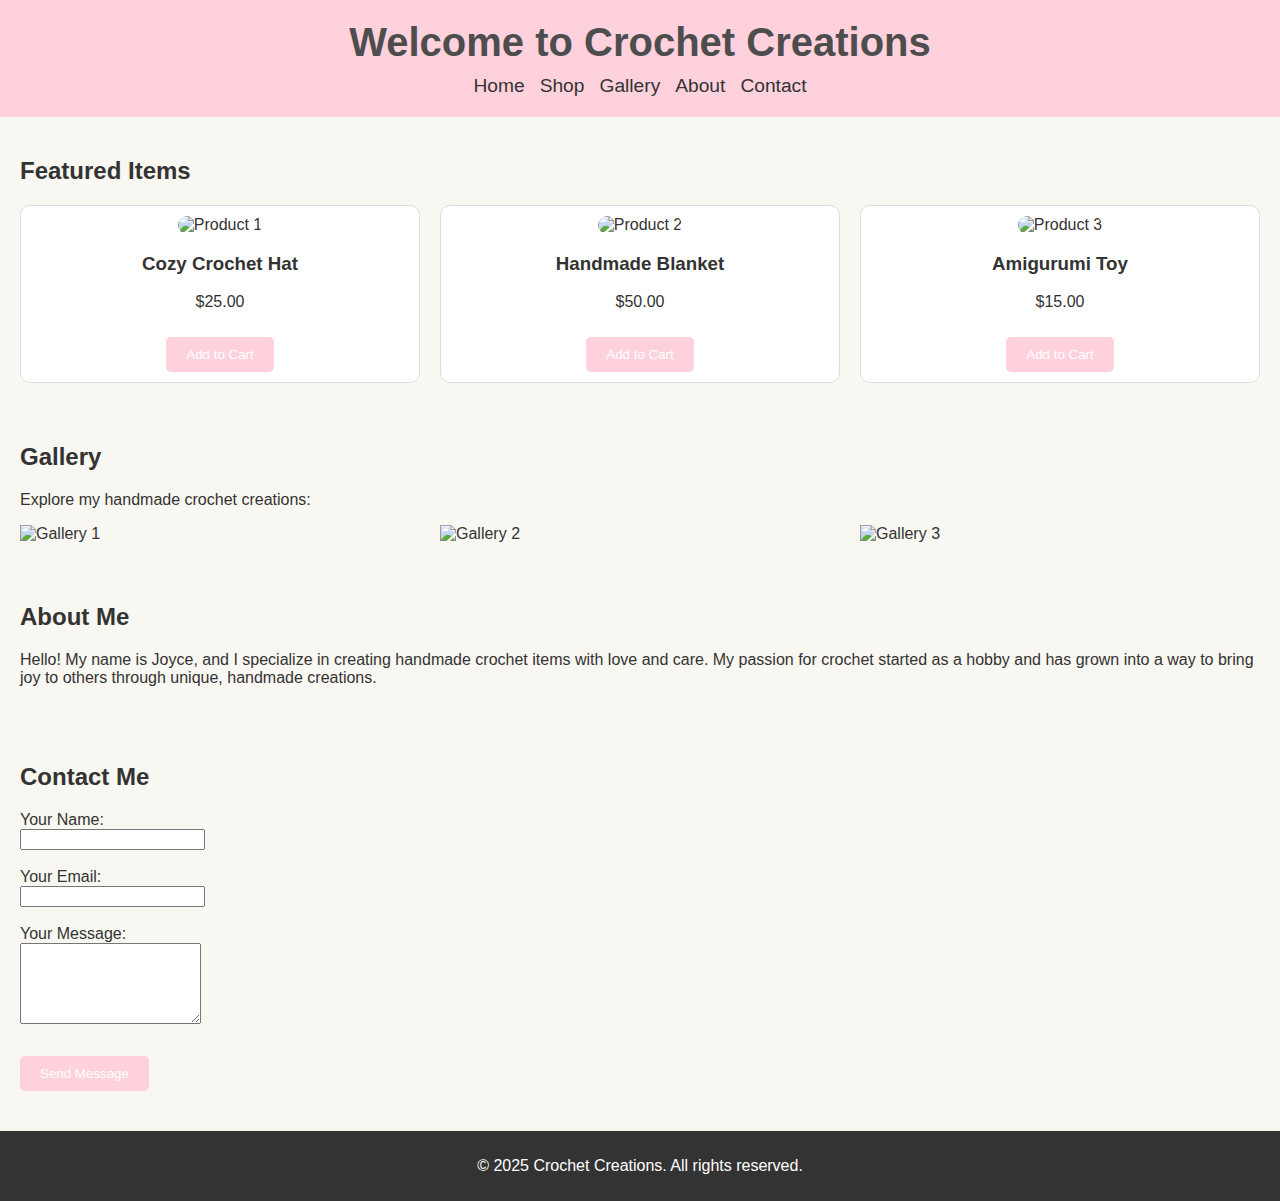
==== emily.html @ 39c227a3 "add" ====
<!DOCTYPE html>
<html lang="en">
<head>
    <meta charset="UTF-8">
    <meta name="viewport" content="width=device-width, initial-scale=1.0">
    <title>Crochet Creations</title>
    <style>
        body {
            font-family: 'Arial', sans-serif;
            margin: 0;
            padding: 0;
            background-color: #f9f7f1;
            color: #333;
        }
        header {
            background-color: #ffd1dc;
            padding: 20px;
            text-align: center;
        }
        header h1 {
            margin: 0;
            font-size: 2.5em;
            color: #4d4d4d;
        }
        nav {
            display: flex;
            justify-content: center;
            gap: 15px;
            margin-top: 10px;
        }
        nav a {
            text-decoration: none;
            color: #333;
            font-size: 1.2em;
        }
        .container {
            padding: 20px;
        }
        .products {
            display: grid;
            grid-template-columns: repeat(auto-fit, minmax(200px, 1fr));
            gap: 20px;
        }
        .product {
            border: 1px solid #ddd;
            border-radius: 10px;
            padding: 10px;
            text-align: center;
            background: #fff;
        }
        .product img {
            max-width: 100%;
            height: auto;
            border-radius: 10px;
        }
        .button {
            background-color: #ffd1dc;
            border: none;
            padding: 10px 20px;
            border-radius: 5px;
            color: white;
            cursor: pointer;
            margin-top: 10px;
        }
        footer {
            background-color: #333;
            color: white;
            text-align: center;
            padding: 10px;
            margin-top: 20px;
        }
    </style>
</head>
<body>
    <header>
        <h1>Welcome to Crochet Creations</h1>
        <nav>
            <a href="#home">Home</a>
            <a href="#shop">Shop</a>
            <a href="#gallery">Gallery</a>
            <a href="#about">About</a>
            <a href="#contact">Contact</a>
        </nav>
    </header>

    <div id="home" class="container">
        <h2>Featured Items</h2>
        <div class="products">
            <div class="product">
                <img src="https://via.placeholder.com/200" alt="Product 1">
                <h3>Cozy Crochet Hat</h3>
                <p>$25.00</p>
                <button class="button">Add to Cart</button>
            </div>
            <div class="product">
                <img src="https://via.placeholder.com/200" alt="Product 2">
                <h3>Handmade Blanket</h3>
                <p>$50.00</p>
                <button class="button">Add to Cart</button>
            </div>
            <div class="product">
                <img src="https://via.placeholder.com/200" alt="Product 3">
                <h3>Amigurumi Toy</h3>
                <p>$15.00</p>
                <button class="button">Add to Cart</button>
            </div>
        </div>
    </div>

    <div id="gallery" class="container">
        <h2>Gallery</h2>
        <p>Explore my handmade crochet creations:</p>
        <div class="products">
            <img src="https://via.placeholder.com/200" alt="Gallery 1">
            <img src="https://via.placeholder.com/200" alt="Gallery 2">
            <img src="https://via.placeholder.com/200" alt="Gallery 3">
        </div>
    </div>

    <div id="about" class="container">
        <h2>About Me</h2>
        <p>Hello! My name is Joyce, and I specialize in creating handmade crochet items with love and care. My passion for crochet started as a hobby and has grown into a way to bring joy to others through unique, handmade creations.</p>
    </div>

    <div id="contact" class="container">
        <h2>Contact Me</h2>
        <form>
            <label for="name">Your Name:</label><br>
            <input type="text" id="name" name="name" required><br><br>
            <label for="email">Your Email:</label><br>
            <input type="email" id="email" name="email" required><br><br>
            <label for="message">Your Message:</label><br>
            <textarea id="message" name="message" rows="5" required></textarea><br><br>
            <button type="submit" class="button">Send Message</button>
        </form>
    </div>

    <footer>
        <p>&copy; 2025 Crochet Creations. All rights reserved.</p>
    </footer>
</body>
</html>
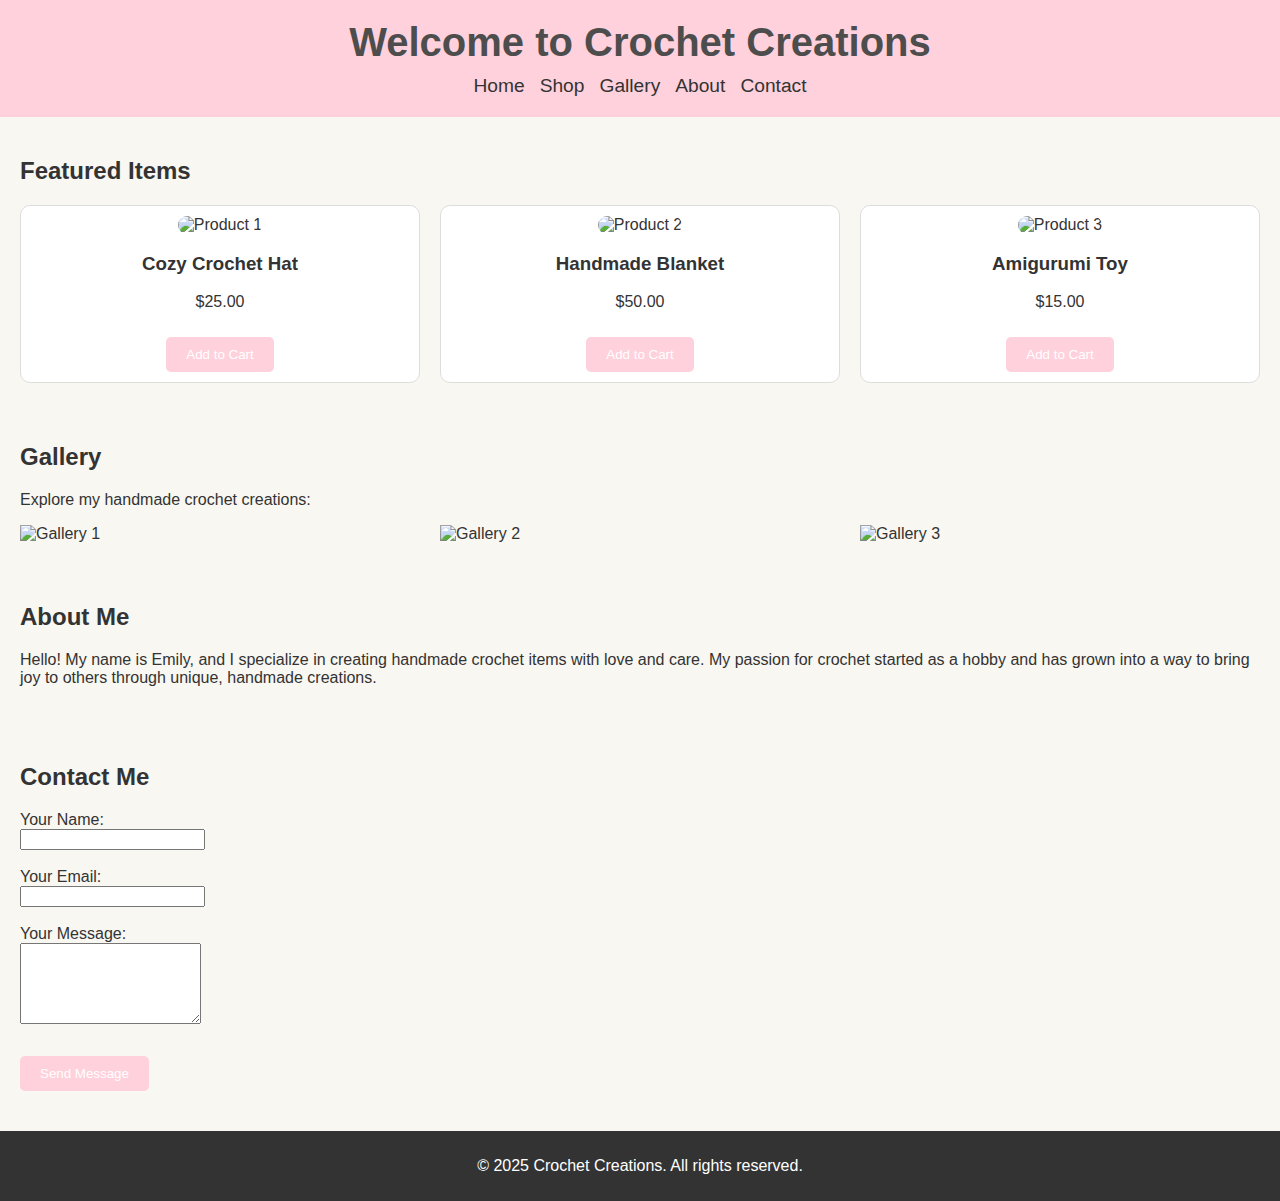
==== commit 96e70f5f: "update" ====
--- a/emily.html
+++ b/emily.html
@@ -119,7 +119,7 @@
 
     <div id="about" class="container">
         <h2>About Me</h2>
-        <p>Hello! My name is Joyce, and I specialize in creating handmade crochet items with love and care. My passion for crochet started as a hobby and has grown into a way to bring joy to others through unique, handmade creations.</p>
+        <p>Hello! My name is Emily, and I specialize in creating handmade crochet items with love and care. My passion for crochet started as a hobby and has grown into a way to bring joy to others through unique, handmade creations.</p>
     </div>
 
     <div id="contact" class="container">
